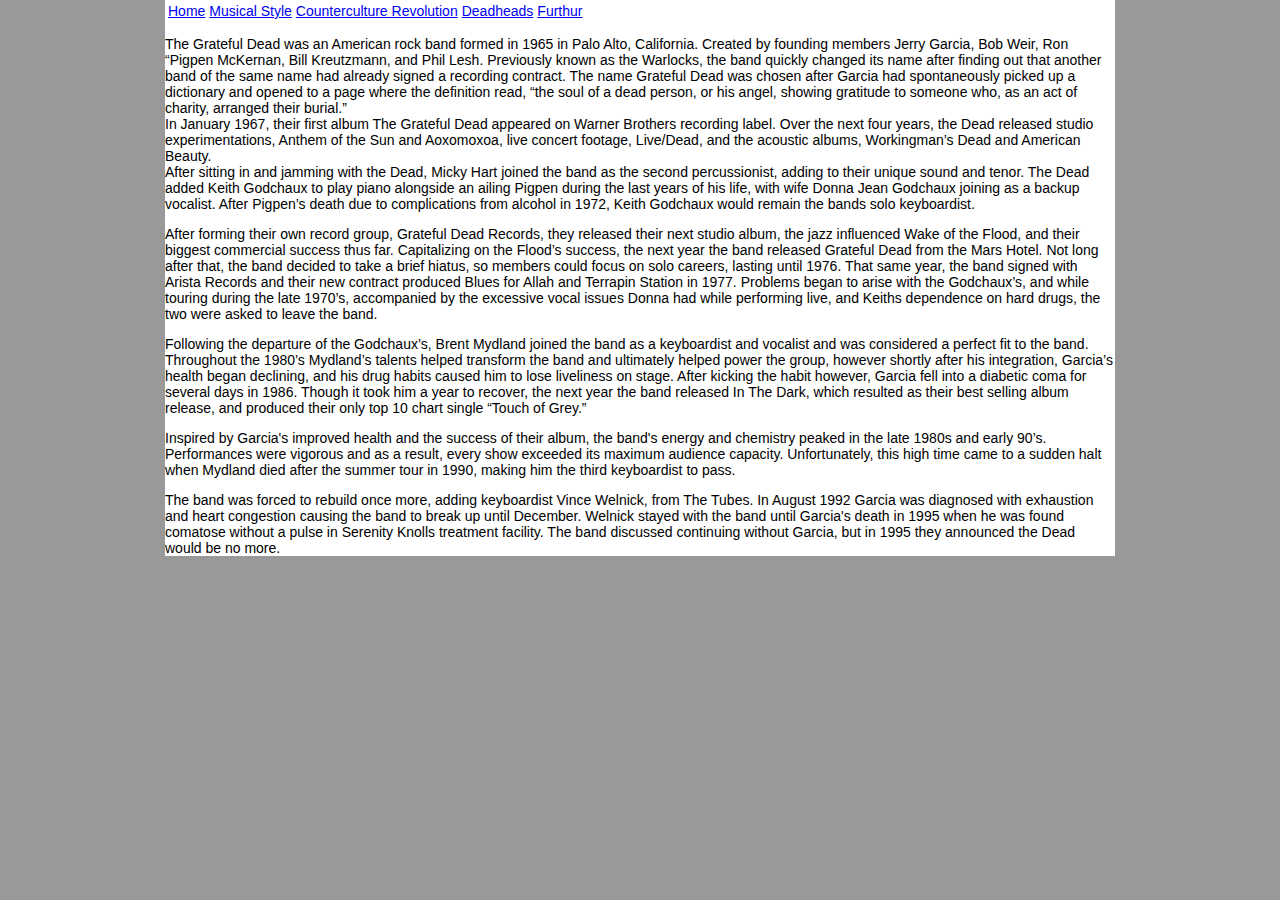
==== index.html @ 8d0efcde "First Commit" ====
<!DOCTYPE html PUBLIC "-//W3C//DTD XHTML 1.0 Transitional//EN" "http://www.w3.org/TR/xhtml1/DTD/xhtml1-transitional.dtd">
<html xmlns="http://www.w3.org/1999/xhtml"><!-- InstanceBegin template="/Templates/Master Template.dwt" codeOutsideHTMLIsLocked="false" -->
<head>
<meta http-equiv="Content-Type" content="text/html; charset=utf-8" />
<!-- InstanceBeginEditable name="doctitle" -->
<title>Band History</title>
<!-- InstanceEndEditable -->
<!-- InstanceBeginEditable name="head" -->
<!-- InstanceEndEditable -->
<link href="css/styles.css" rel="stylesheet" type="text/css" />
</head>

<body>
<div class="wrapper">
	<table>
		<tr>
			<td><a href="index.html">Home</a></td>
			<td><a href="musical-style.html">Musical Style</a></td>
			<td><a href="counterculture.html">Counterculture Revolution</a></td>
			<td><a href="fans.html">Deadheads</a></td>
			<td><a href="present-day-dead.html">Furthur</a></td>
		</tr>
	</table>
	<div class="navigation"> </div>
	<div class="content"><!-- InstanceBeginEditable name="Content" -->
		<p>The Grateful Dead was an American rock band formed in 1965 in Palo Alto, California.  Created by founding members Jerry Garcia, Bob Weir, Ron “Pigpen McKernan, Bill Kreutzmann, and Phil Lesh.  Previously known as the Warlocks, the band quickly changed its name after finding out that another band of the same name had already signed a recording contract.  The name Grateful Dead was chosen after Garcia had spontaneously picked up a dictionary and opened to a page where the definition read, “the soul of a dead person, or his angel, showing gratitude to someone who, as an act of charity, arranged their burial.” <br />
			In January 1967, their first album The Grateful Dead appeared on Warner Brothers recording label.  Over the next four years, the Dead released studio experimentations, Anthem of the Sun and Aoxomoxoa, live concert footage, Live/Dead, and the acoustic albums, Workingman’s Dead and American Beauty. <br />
			After sitting in and jamming with the Dead, Micky Hart joined the band as the second percussionist, adding to their unique sound and tenor.  The Dead added Keith Godchaux to play piano alongside an ailing Pigpen during the last years of his life, with wife Donna Jean Godchaux joining as a backup vocalist.  After Pigpen’s death due to complications from alcohol in 1972, Keith Godchaux would remain the bands solo keyboardist.</p>
		<p>After forming their own record group, Grateful Dead Records, they released their next studio album, the jazz influenced Wake of the Flood, and their biggest commercial success thus far.  Capitalizing on the Flood’s success, the next year the band released Grateful Dead from the Mars Hotel.  Not long after that, the band decided to take a brief hiatus, so members could focus on solo careers, lasting until 1976.  That same year, the band signed with Arista Records and their new contract produced Blues for Allah and Terrapin Station in 1977.   Problems began to arise with the Godchaux’s, and while touring during the late 1970’s, accompanied by the excessive vocal issues Donna had while performing live, and Keiths dependence on hard drugs, the two were asked to leave the band. </p>
		<p>Following the departure of the Godchaux’s, Brent Mydland joined the band as a keyboardist and vocalist and was considered a perfect fit to the band.  Throughout the 1980’s Mydland’s talents helped transform the band and ultimately helped power the group, however shortly after his integration, Garcia’s health began declining, and his drug habits caused him to lose liveliness on stage.  After kicking the habit however, Garcia fell into a diabetic coma for several days in 1986.  Though it took him a year to recover, the next year the band released In The Dark, which resulted as their best selling album release, and produced their only top 10 chart single “Touch of Grey.” </p>
		<p>Inspired by Garcia's improved health and the success of their album, the band's energy and chemistry peaked in the late 1980s and early 90’s. Performances were vigorous and as a result, every show exceeded its maximum audience capacity. Unfortunately, this high time came to a sudden halt when Mydland died after the summer tour in 1990, making him the third keyboardist to pass. </p>
		<p>The band was forced to rebuild once more, adding keyboardist Vince Welnick, from The Tubes.  In August 1992 Garcia was diagnosed with exhaustion and heart congestion causing the band to break up until December. Welnick stayed with the band until Garcia's death in 1995 when he was found comatose without a pulse in Serenity Knolls treatment facility.  The band discussed continuing without Garcia, but in 1995 they announced the Dead would be no more. </p>
	<!-- InstanceEndEditable --> </div>
</div>
</body>
<!-- InstanceEnd --></html>
---- css/styles.css ----
body {
	font-family: Arial, Helvetica, sans-serif;
	font-size: 14px;
	margin: 0px;
	padding: 0px;
	background-color: #999;
}
.wrapper {
	background-color: #FFF;
	padding: 0px;
	width: 950px;
	margin-top: 0px;
	margin-right: auto;
	margin-bottom: 0px;
	margin-left: auto;
}
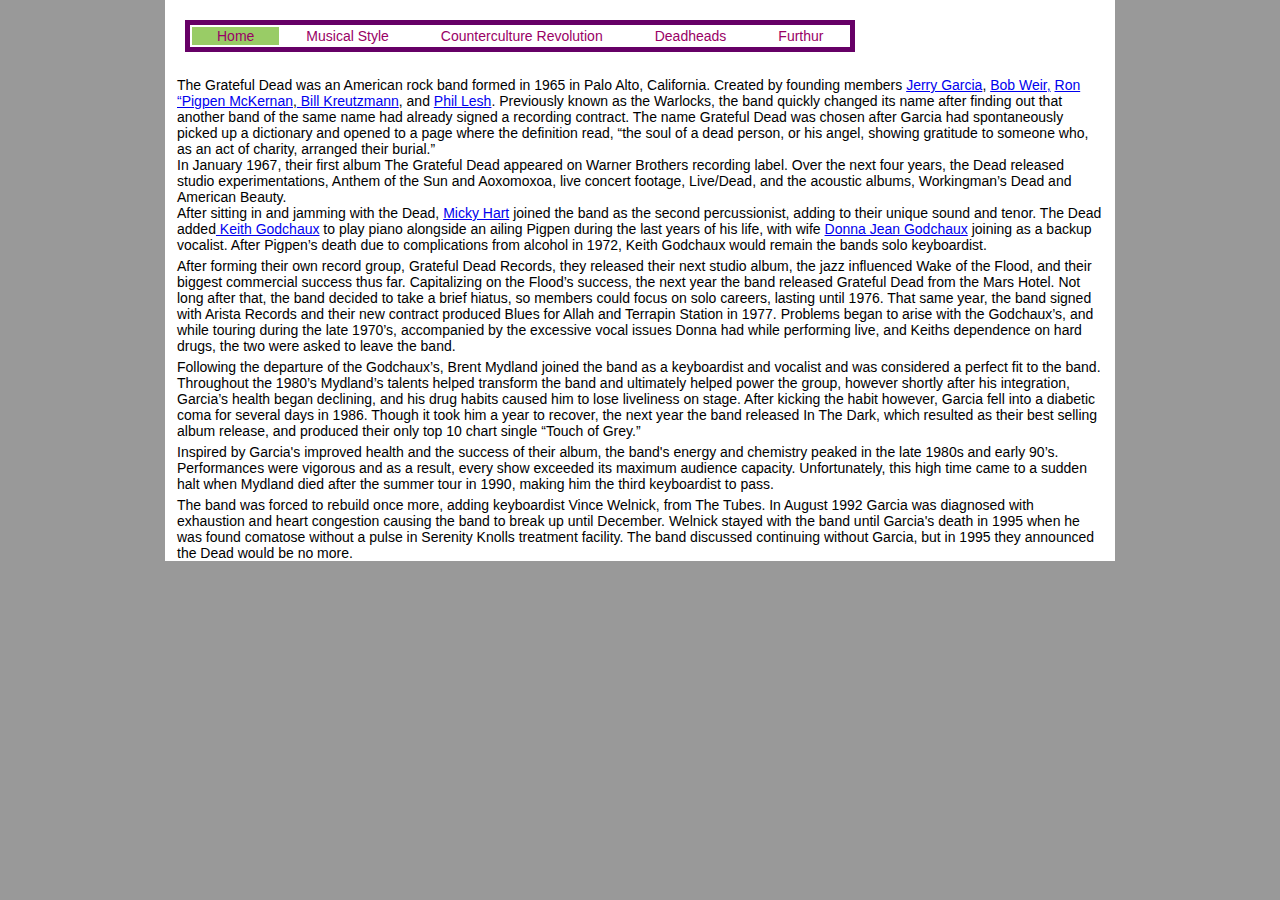
==== commit 32d3a173: "First commit" ====
--- a/index.html
+++ b/index.html
@@ -8,24 +8,30 @@
 <!-- InstanceBeginEditable name="head" -->
 <!-- InstanceEndEditable -->
 <link href="css/styles.css" rel="stylesheet" type="text/css" />
+<!-- InstanceParam name="navigation-home" type="boolean" value="true" -->
+<!-- InstanceParam name="navigation-musicalstyle" type="boolean" value="false" -->
+<!-- InstanceParam name="navigation-deadheads" type="boolean" value="false" -->
+<!-- InstanceParam name="navigation-furthur" type="boolean" value="false" -->
+<!-- InstanceParam name="navigation-counterculturerev" type="boolean" value="false" -->
 </head>
 
 <body>
 <div class="wrapper">
-	<table>
-		<tr>
-			<td><a href="index.html">Home</a></td>
-			<td><a href="musical-style.html">Musical Style</a></td>
-			<td><a href="counterculture.html">Counterculture Revolution</a></td>
-			<td><a href="fans.html">Deadheads</a></td>
-			<td><a href="present-day-dead.html">Furthur</a></td>
-		</tr>
-	</table>
-	<div class="navigation"> </div>
+	<div class="navigation">
+		<table>
+			<tr>
+				<td class="thispage"><a href="index.html">Home</a></td>
+				<td><a href="musical-style.html">Musical Style</a></td>
+				<td><a href="counterculture.html">Counterculture Revolution </a></td>
+				<td><a href="fans.html">Deadheads</a></td>
+				<td><a href="present-day-dead.html">Furthur</a></td>
+			</tr>
+		</table>
+	</div>
 	<div class="content"><!-- InstanceBeginEditable name="Content" -->
-		<p>The Grateful Dead was an American rock band formed in 1965 in Palo Alto, California.  Created by founding members Jerry Garcia, Bob Weir, Ron “Pigpen McKernan, Bill Kreutzmann, and Phil Lesh.  Previously known as the Warlocks, the band quickly changed its name after finding out that another band of the same name had already signed a recording contract.  The name Grateful Dead was chosen after Garcia had spontaneously picked up a dictionary and opened to a page where the definition read, “the soul of a dead person, or his angel, showing gratitude to someone who, as an act of charity, arranged their burial.” <br />
+		<p>The Grateful Dead was an American rock band formed in 1965 in Palo Alto, California.  Created by founding members <a href="Jerry-Garcia.html">Jerry Garcia</a>, <a href="Bob-Weir.html">Bob Weir,</a> <a href="Ron-PigPen.html">Ron “Pigpen McKernan</a>,<a href="Bill-Kreutzmann - Copy.html"> Bill Kreutzmann</a>, and <a href="Phil-Lesh.html">Phil Lesh</a>.  Previously known as the Warlocks, the band quickly changed its name after finding out that another band of the same name had already signed a recording contract.  The name Grateful Dead was chosen after Garcia had spontaneously picked up a dictionary and opened to a page where the definition read, “the soul of a dead person, or his angel, showing gratitude to someone who, as an act of charity, arranged their burial.” <br />
 			In January 1967, their first album The Grateful Dead appeared on Warner Brothers recording label.  Over the next four years, the Dead released studio experimentations, Anthem of the Sun and Aoxomoxoa, live concert footage, Live/Dead, and the acoustic albums, Workingman’s Dead and American Beauty. <br />
-			After sitting in and jamming with the Dead, Micky Hart joined the band as the second percussionist, adding to their unique sound and tenor.  The Dead added Keith Godchaux to play piano alongside an ailing Pigpen during the last years of his life, with wife Donna Jean Godchaux joining as a backup vocalist.  After Pigpen’s death due to complications from alcohol in 1972, Keith Godchaux would remain the bands solo keyboardist.</p>
+		After sitting in and jamming with the Dead, <a href="Mickey-Hart.html">Micky Hart</a> joined the band as the second percussionist, adding to their unique sound and tenor.  The Dead added<a href="Godchaux.html"> Keith Godchaux</a> to play piano alongside an ailing Pigpen during the last years of his life, with wife <a href="Godchaux.html">Donna Jean Godchaux</a> joining as a backup vocalist.  After Pigpen’s death due to complications from alcohol in 1972, Keith Godchaux would remain the bands solo keyboardist.</p>
 		<p>After forming their own record group, Grateful Dead Records, they released their next studio album, the jazz influenced Wake of the Flood, and their biggest commercial success thus far.  Capitalizing on the Flood’s success, the next year the band released Grateful Dead from the Mars Hotel.  Not long after that, the band decided to take a brief hiatus, so members could focus on solo careers, lasting until 1976.  That same year, the band signed with Arista Records and their new contract produced Blues for Allah and Terrapin Station in 1977.   Problems began to arise with the Godchaux’s, and while touring during the late 1970’s, accompanied by the excessive vocal issues Donna had while performing live, and Keiths dependence on hard drugs, the two were asked to leave the band. </p>
 		<p>Following the departure of the Godchaux’s, Brent Mydland joined the band as a keyboardist and vocalist and was considered a perfect fit to the band.  Throughout the 1980’s Mydland’s talents helped transform the band and ultimately helped power the group, however shortly after his integration, Garcia’s health began declining, and his drug habits caused him to lose liveliness on stage.  After kicking the habit however, Garcia fell into a diabetic coma for several days in 1986.  Though it took him a year to recover, the next year the band released In The Dark, which resulted as their best selling album release, and produced their only top 10 chart single “Touch of Grey.” </p>
 		<p>Inspired by Garcia's improved health and the success of their album, the band's energy and chemistry peaked in the late 1980s and early 90’s. Performances were vigorous and as a result, every show exceeded its maximum audience capacity. Unfortunately, this high time came to a sudden halt when Mydland died after the summer tour in 1990, making him the third keyboardist to pass. </p>
--- a/css/styles.css
+++ b/css/styles.css
@@ -14,3 +14,29 @@
 	margin-bottom: 0px;
 	margin-left: auto;
 }
+.navigation {
+	margin: 0px;
+	padding: 20px;
+}
+.wrapper .navigation table {
+	border: thick solid #606;
+}
+
+.navigation td {
+	padding-right: 25px;
+	padding-left: 25px;
+}
+.navigation a {
+	color: #906;
+	text-decoration: none;
+}
+.thispage {
+	background-color: #9C6;
+}
+.wrapper .content p {
+	margin: auto;
+	padding-top: 5px;
+	padding-right: 12px;
+	padding-bottom: 0px;
+	padding-left: 12px;
+}
